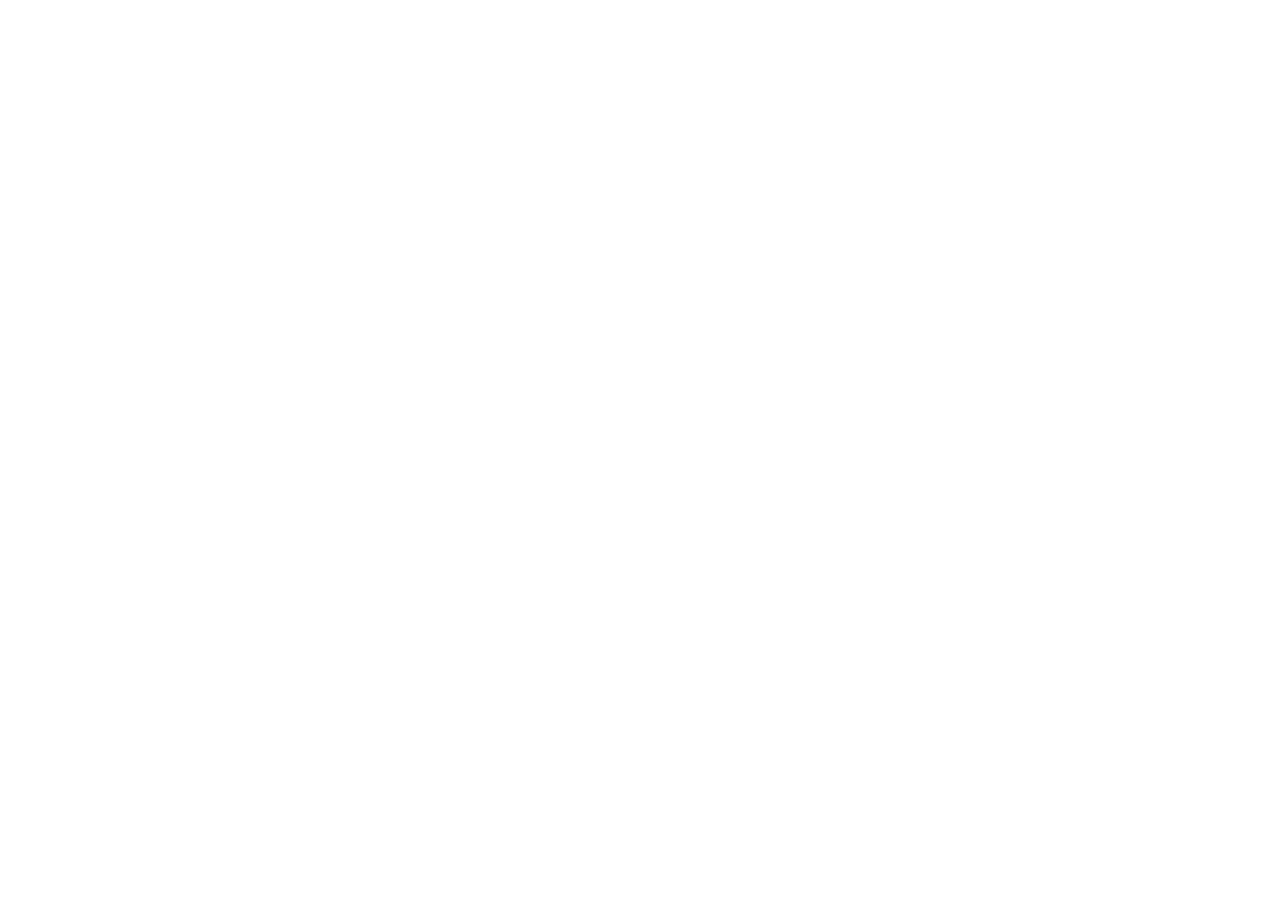
==== dawgshop/index.html @ b356a008 "Dawg it up" ====
<html>
  <head>
    <link href="main.css" rel="stylesheet">
  </head>

  <body>
    <script src="https://ajax.googleapis.com/ajax/libs/jquery/2.1.3/jquery.min.js"></script>
    <script src="script.js"></script>
  </body>
</html>
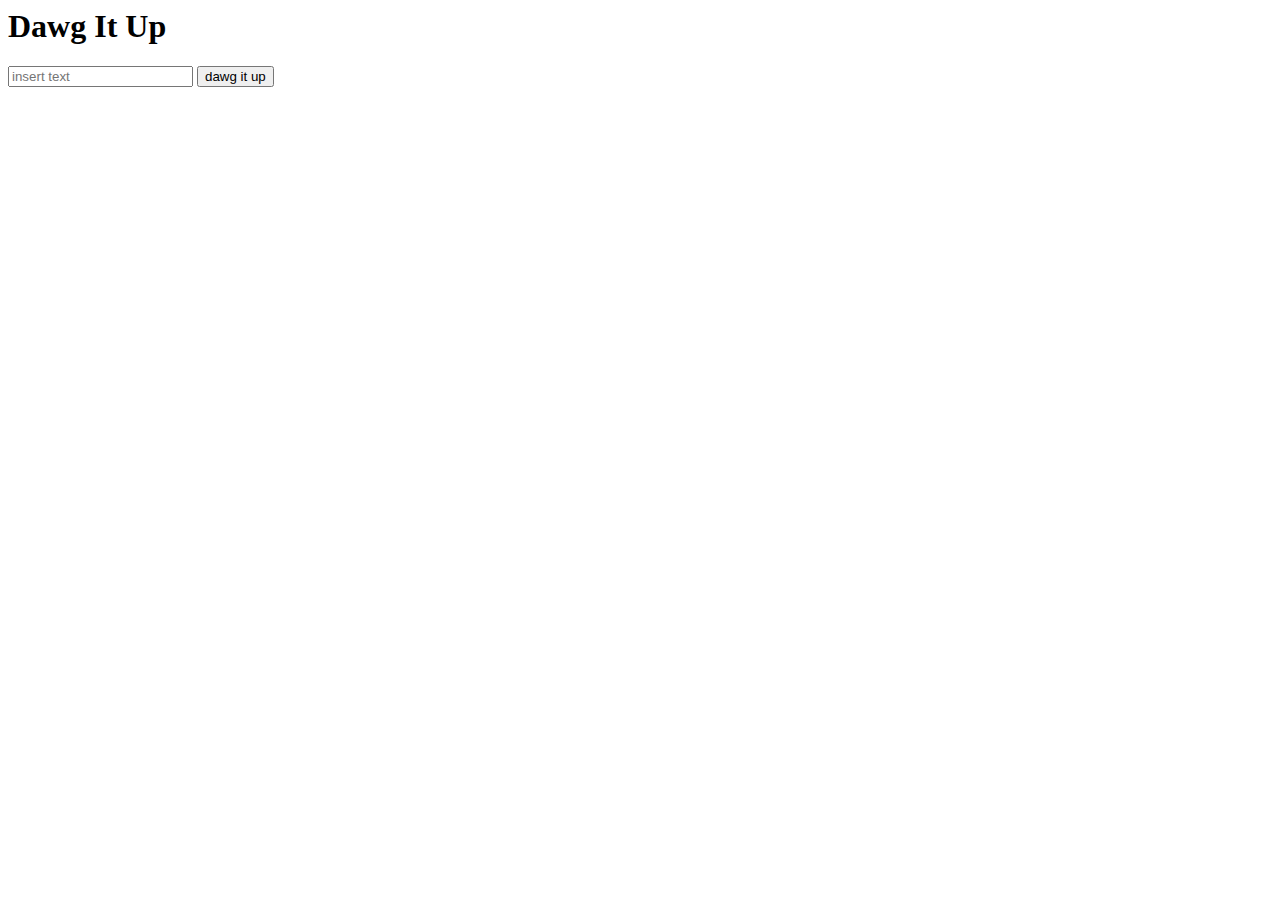
==== commit 6cbfda9b: "Dawg it up" ====
--- a/dawgshop/index.html
+++ b/dawgshop/index.html
@@ -4,6 +4,12 @@
   </head>
 
   <body>
+    <div class="dawgit">
+      <h1 id="title">Dawg It Up</h1>
+      <input id="text-input" placeholder="insert text"/>
+      <button type="button" id="go">dawg it up</button>
+       <p id="output"></p>
+      </div>
     <script src="https://ajax.googleapis.com/ajax/libs/jquery/2.1.3/jquery.min.js"></script>
     <script src="script.js"></script>
   </body>
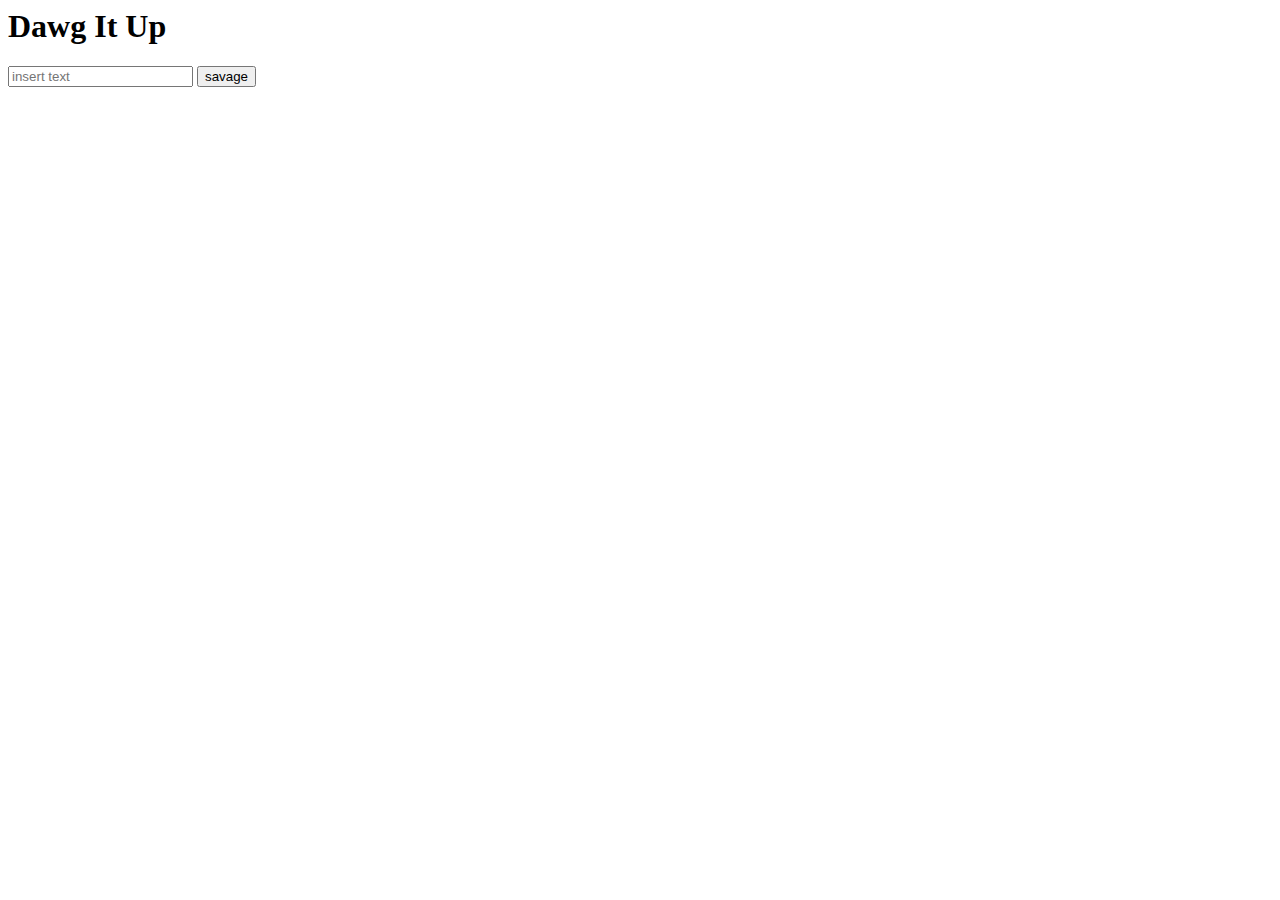
==== commit a0e10698: "Dawg it up" ====
--- a/dawgshop/index.html
+++ b/dawgshop/index.html
@@ -7,7 +7,7 @@
     <div class="dawgit">
       <h1 id="title">Dawg It Up</h1>
       <input id="text-input" placeholder="insert text"/>
-      <button type="button" id="go">dawg it up</button>
+      <button type="button" id="go">savage</button>
        <p id="output"></p>
       </div>
     <script src="https://ajax.googleapis.com/ajax/libs/jquery/2.1.3/jquery.min.js"></script>
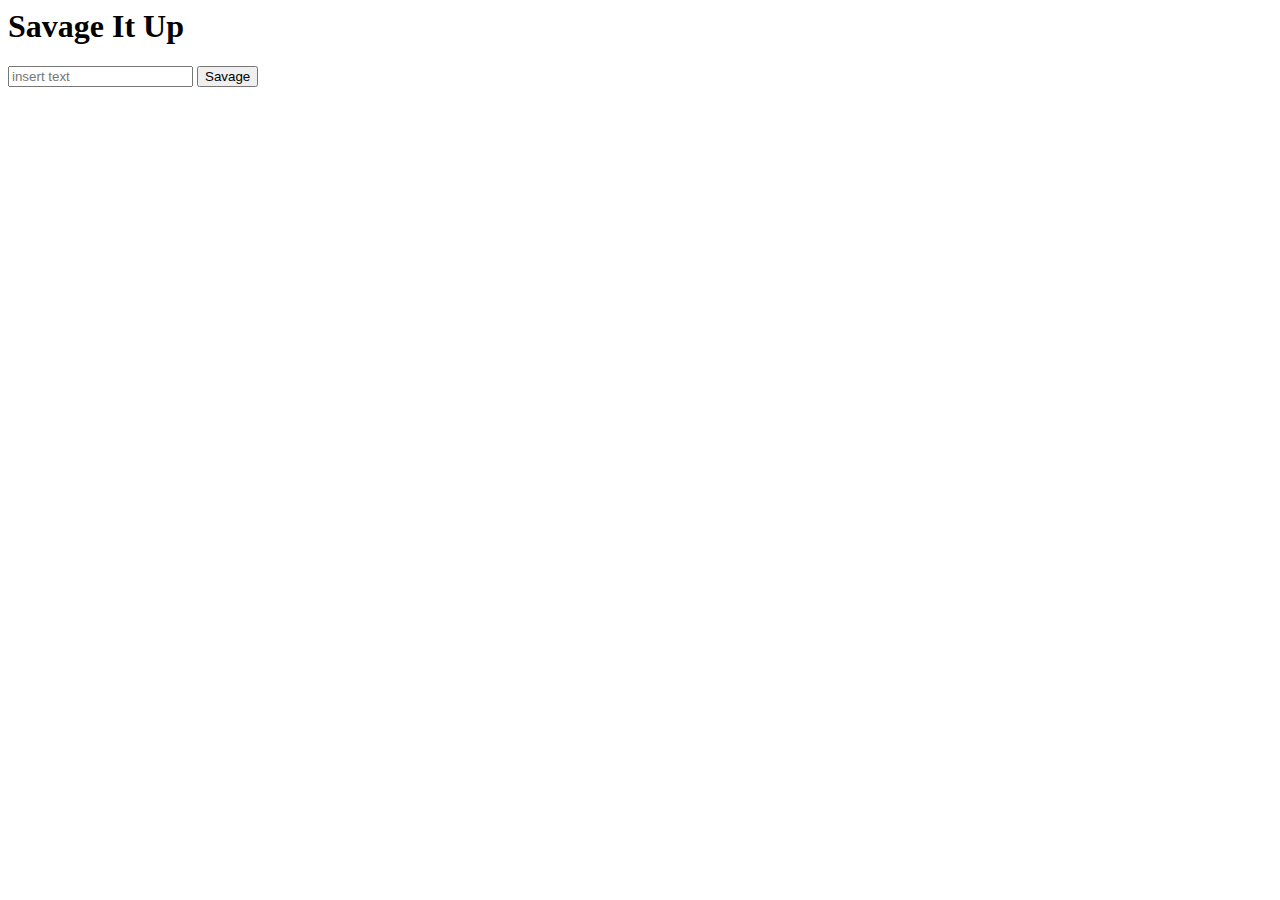
==== commit 4ee56610: "Savage it up" ====
--- a/dawgshop/index.html
+++ b/dawgshop/index.html
@@ -5,9 +5,9 @@
 
   <body>
     <div class="dawgit">
-      <h1 id="title">Dawg It Up</h1>
+      <h1 id="title">Savage It Up</h1>
       <input id="text-input" placeholder="insert text"/>
-      <button type="button" id="go">savage</button>
+      <button type="button" id="go">Savage</button>
        <p id="output"></p>
       </div>
     <script src="https://ajax.googleapis.com/ajax/libs/jquery/2.1.3/jquery.min.js"></script>
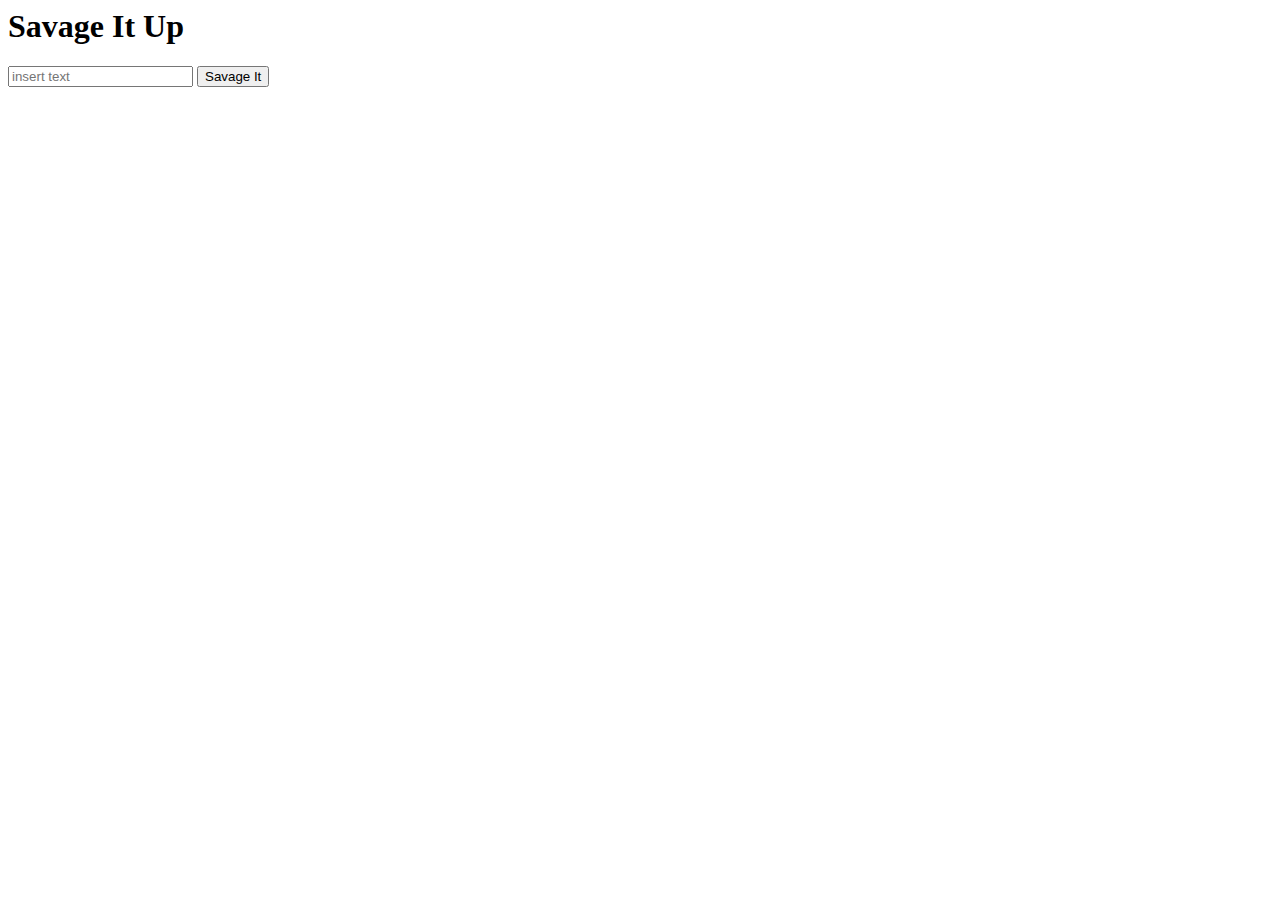
==== commit 886332c4: "Dawg it Up" ====
--- a/dawgshop/index.html
+++ b/dawgshop/index.html
@@ -7,7 +7,7 @@
     <div class="dawgit">
       <h1 id="title">Savage It Up</h1>
       <input id="text-input" placeholder="insert text"/>
-      <button type="button" id="go">Savage</button>
+      <button type="button" id="go">Savage It</button>
        <p id="output"></p>
       </div>
     <script src="https://ajax.googleapis.com/ajax/libs/jquery/2.1.3/jquery.min.js"></script>
